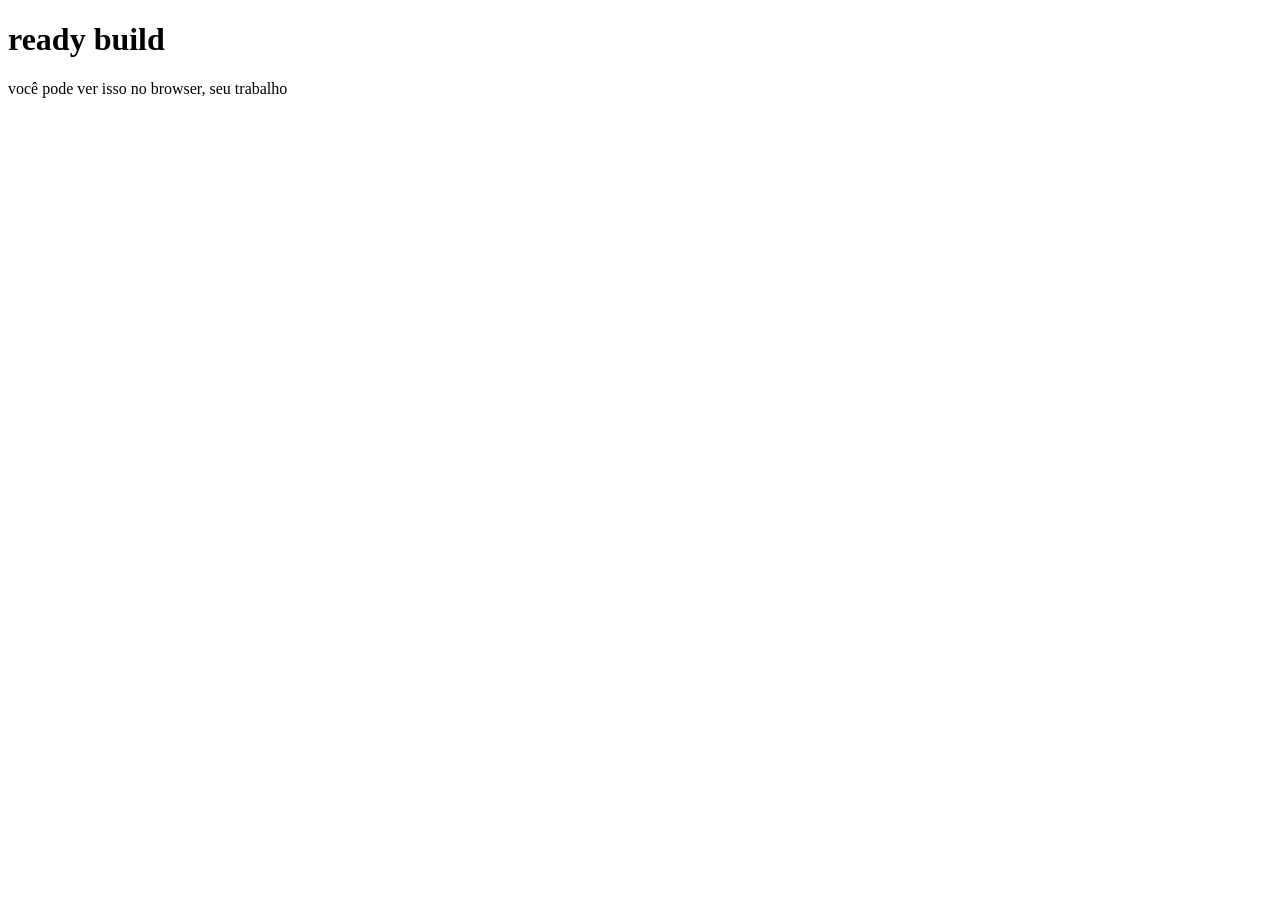
==== PROJETO 3/html/index.html @ dbbbc184 "primeiro commit" ====
<!DOCTYPE html>
<html lang="pt-br">
<head>
    <meta charset="UTF-8">
    <meta name="viewport" content="width=device-width, initial-scale=1.0">
    <link rel="stylesheets" href="style.css">
    <title>projeto 3</title>
</head>
<body>
    <h1> ready build</h1>
    <p> você pode ver isso no browser, seu trabalho</p>
</body>
</html>
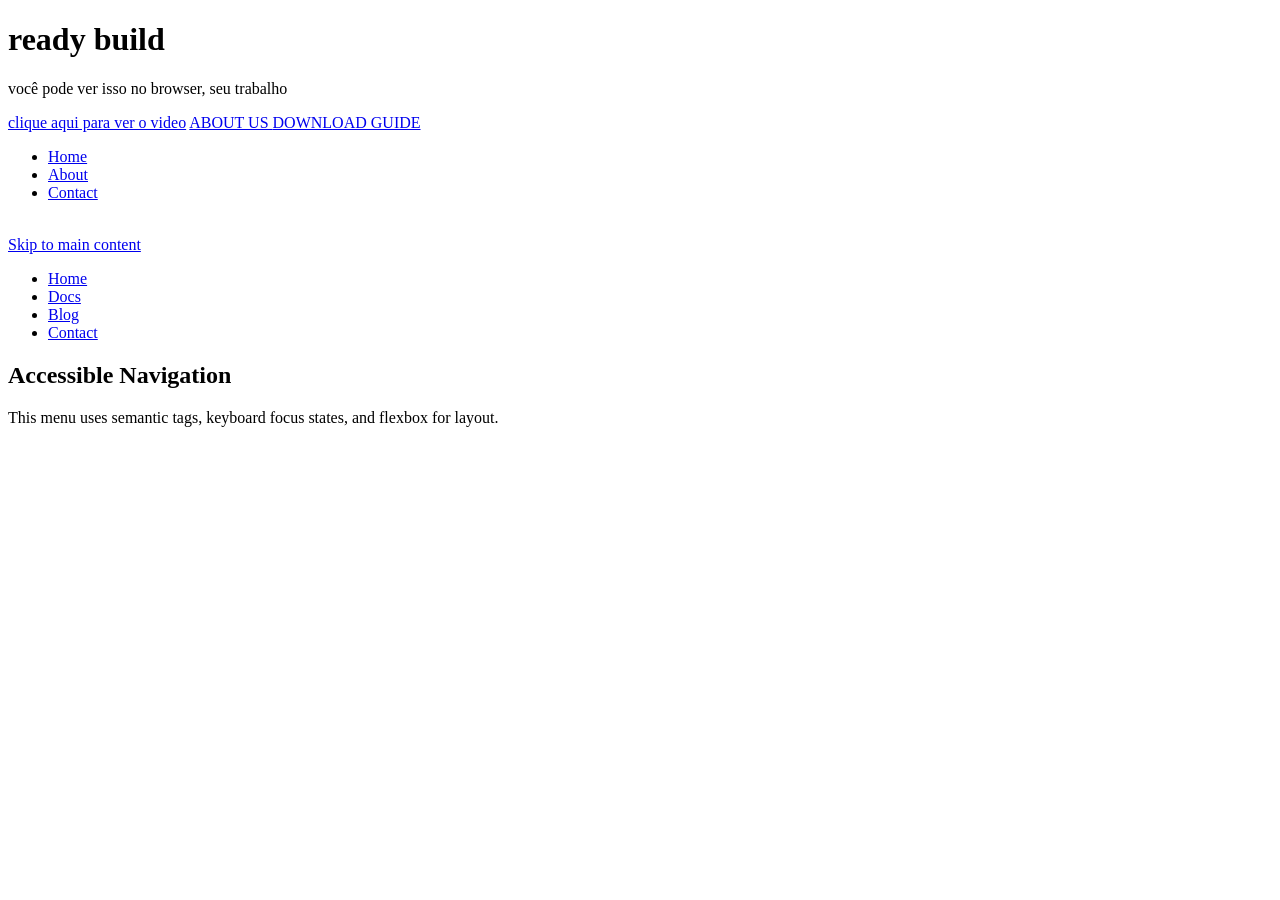
==== commit 7826aa10: "novas funções" ====
--- a/PROJETO 3/html/index.html
+++ b/PROJETO 3/html/index.html
@@ -3,11 +3,51 @@
 <head>
     <meta charset="UTF-8">
     <meta name="viewport" content="width=device-width, initial-scale=1.0">
-    <link rel="stylesheets" href="style.css">
+    <link rel="stylesheets" href="../styless.css/style.css">
     <title>projeto 3</title>
 </head>
 <body>
     <h1> ready build</h1>
     <p> você pode ver isso no browser, seu trabalho</p>
+
+<a href="https://www.youtube.com/watch?v=8ZtInClXe1Q" target="_blank">clique aqui para ver o video</a>
+
+<a href="about.html"> ABOUT US </a>
+<a href="files/guide.pdf" download> DOWNLOAD GUIDE </a>
+
+<nav class="dite-nav" aria-label="Primary">
+    <ul>
+        <li><a href="index.html">Home</a></li>
+        <li><a href="about.html">About</a></li>
+        <li><a href="contact.html">Contact</a></li>
+    </ul>
+</nav>
+
+<br>
+
+<a class="skip-link" href="#main">Skip to main content</a>
+
+<br>
+
+
+<nav id="nav2" aria-label="Primary navigation">
+    <ul>
+      <li><a href="#" class="active">Home</a></li>
+      <li><a href="#">Docs</a></li>
+      <li><a href="#">Blog</a></li>
+      <li><a href="#">Contact</a></li>
+    </ul>
+  </nav>
+  <main>
+    <h2>Accessible Navigation</h2>
+    <p>This menu uses semantic tags, keyboard focus states, and flexbox for layout.</p>
+  </main>
+
+
+
+
+
+
+
 </body>
 </html>
--- a/PROJETO 3/styless.css/style.css
+++ b/PROJETO 3/styless.css/style.css
@@ -0,0 +1,64 @@
+body {
+    background-color: aliceblue;
+    margin: 0;
+}
+body {
+    font-family: Arial, sans-serif;
+    line-height: 1.6;
+    margin: 0;
+    padding: 0;
+}
+
+h1, h2, h3 {
+    color: #333;
+    margin-top: 0;
+}
+
+.site-nav ul {
+    diplay: flex;
+    gap: 16px;
+    list-style: none;
+    padding: 0;
+    margin: 0;
+}
+
+.site-nav a {
+    display: inline-block;
+    padding: 12px 20px;
+    border-radius: 999px;
+    text-decoration: none;
+    color: #0f172a;
+    font-weight: 600;
+    
+}
+
+.site-nav a:hover, .site-nav a.active {
+    background-color: #e2e8f0;
+    color: #1e293b;
+}
+.nav2 {
+  background: #0f172a;
+  padding: 12px 24px;
+}
+.nav2 ul {
+  display: flex;
+  gap: 12px;
+  list-style: none;
+  margin: 0;
+  padding: 0;
+}
+.nav2 a {
+  color: #cbd5f5;
+  text-decoration: none;
+  padding: 10px 18px;
+  border-radius: 8px;
+}
+.nav2 a:hover, .nav2 a:focus {
+  background: #1d4ed8;
+  color: #fff;
+}
+main {
+  max-width: 720px;
+  margin: 48px auto;
+  padding: 0 24px;
+}
